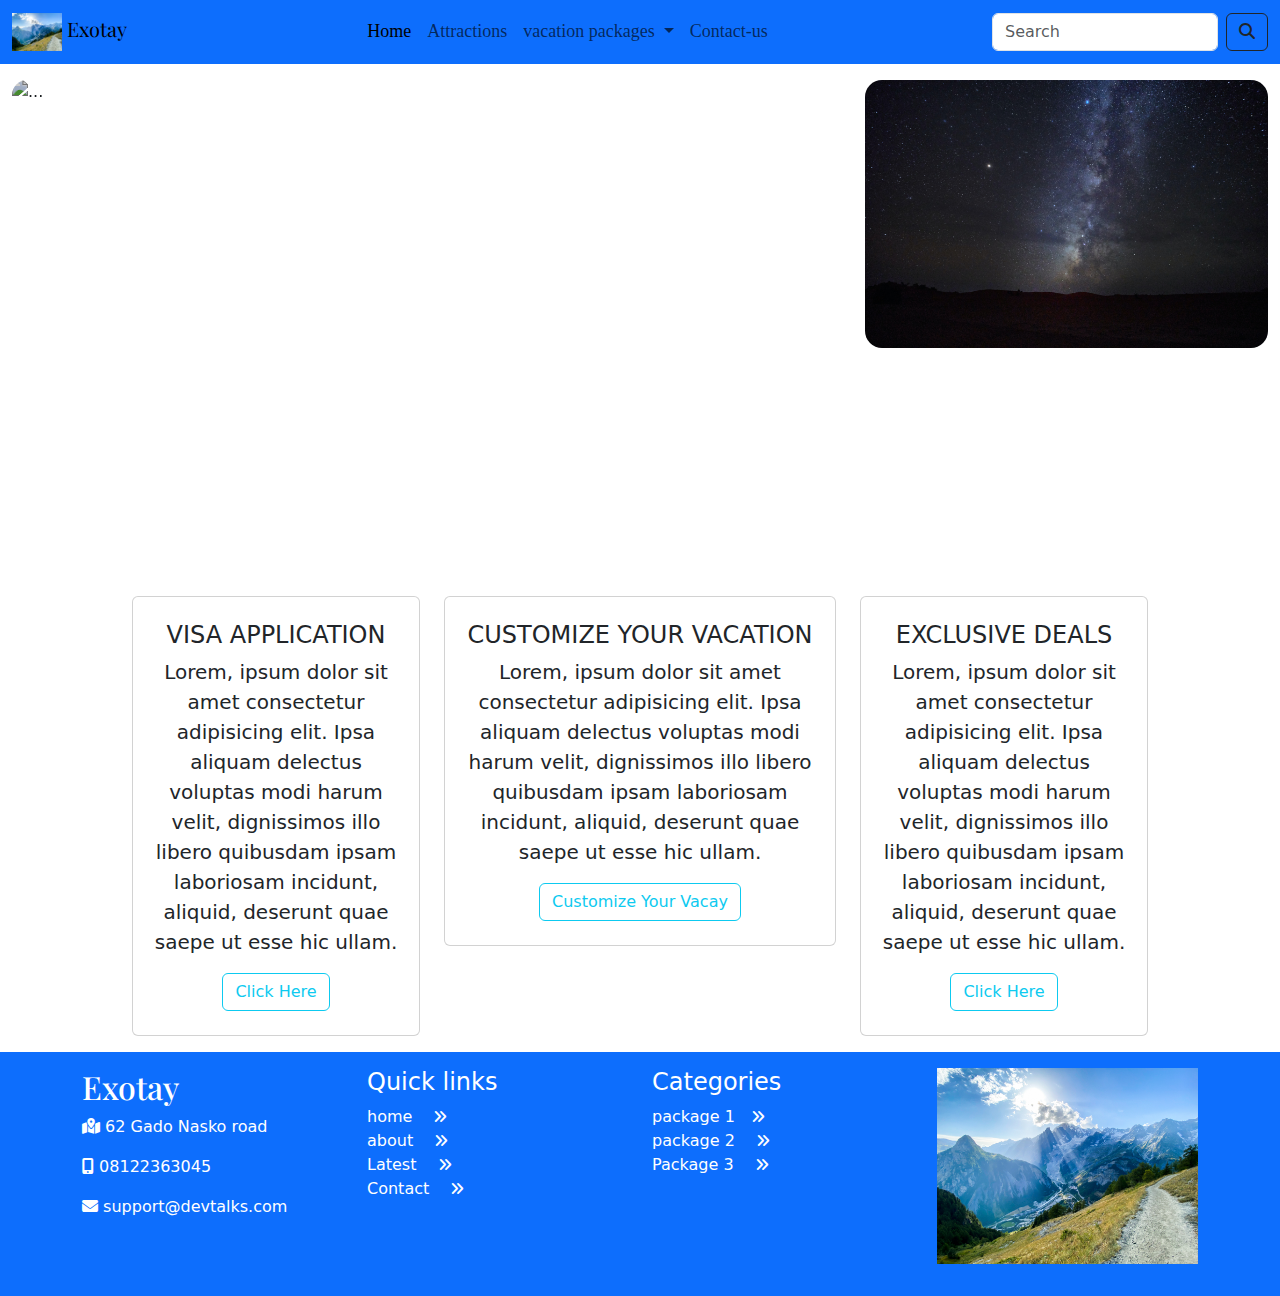
==== index.html @ 1ff6ba3b "first commit" ====
<!DOCTYPE html>
<html lang="en">

<head>
  <meta charset="UTF-8">
  <meta name="viewport" content="width=device-width, initial-scale=1.0">
  <title>Exotay- Exotic places to spend a vacay </title>
  <link rel="stylesheet" href="assets/css/style.css">
  <link rel="stylesheet" href="assets/css/bootstrap.min.css">
  <link rel="shortcut icon" href="assets/images/ana-frantz-3uAHKIvavw8-unsplash.jpg" type="image/x-icon">
  <link rel="preconnect" href="https://fonts.googleapis.com">
  <link rel="preconnect" href="https://fonts.gstatic.com" crossorigin>
  <link href="https://fonts.googleapis.com/css2?family=Playfair+Display:wght@900&display=swap" rel="stylesheet">
  <link rel="stylesheet" href="assets/vendors/FontAwesome/css/all.css">
</head>

<body>

  <section>
    <nav class="navbar navbar-expand-lg bg-primary">
      <div class="container-fluid">
        <a class="navbar-brand" href="index2.html">
          <img src="assets/images/ana-frantz-3uAHKIvavw8-unsplash.jpg" alt=""> Exotay
        </a>
        <button class="navbar-toggler" type="button" data-bs-toggle="collapse" data-bs-target="#navbarSupportedContent"
          aria-controls="navbarSupportedContent" aria-expanded="false" aria-label="Toggle navigation">
          <span class="navbar-toggler-icon"></span>
        </button>
        <div class="collapse navbar-collapse" id="navbarSupportedContent">
          <ul class="navbar-nav mx-auto mb-2 mb-lg-0">
            <li class="nav-item">
              <a class="nav-link active" aria-current="page" href="index2.html">Home</a>
            </li>
            <li class="nav-item">
              <a class="nav-link" href="index2.html">Attractions</a>
            </li>
            <li class="nav-item dropdown">
              <a class="nav-link dropdown-toggle" href="#" role="button" data-bs-toggle="dropdown"
                aria-expanded="false">
                vacation packages
              </a>
              <ul class="dropdown-menu">
                <li><a class="dropdown-item" href="#">Package 1</a></li>
                <li><a class="dropdown-item" href="#">Package 2</a></li>
                <li>
                  <hr class="dropdown-divider">
                </li>
                <li><a class="dropdown-item" href="#">Package 3</a></li>
              </ul>
            </li>
            <li class="nav-item">
              <a class="nav-link"  href="contact-us.html"   aria-disabled="true">Contact-us</a>
            </li>
          </ul>
          <form class="d-flex" role="search">
            <input class="form-control me-2" type="search" placeholder="Search" aria-label="Search">
            <button class="btn btn-outline-dark" type="submit">
              <i class="fa-solid fa-magnifying-glass text-dark"> </i>
            </button>
          </form>
        </div>
      </div>
    </nav>
  </section>

  <section>
    <div class="container-fluid my-3">
      <div class="row">

        <div class="col-md-8 mainslider">

          <div id="carouselExampleCaptions" class="carousel carousel-fade slide" data-bs-ride="carousel">
            <div class="carousel-indicators">
              <button type="button" data-bs-target="#carouselExampleCaptions" data-bs-slide-to="0" class="active"
                aria-current="true" aria-label="Slide 1"></button>
              <button type="button" data-bs-target="#carouselExampleCaptions" data-bs-slide-to="1"
                aria-label="Slide 2"></button>
              <button type="button" data-bs-target="#carouselExampleCaptions" data-bs-slide-to="2"
                aria-label="Slide 3"></button>
            </div>
            <div class="carousel-inner">
              <div class="carousel-item active" data-bs-interval="4000">
                <img src="assets/images/neom-n7SdozgzvyA-unsplash.jpg" class="d-block w-100" alt="...">
                <div class="carousel-caption d-none d-md-block">
                  <h5>Carribean Coral Reefs</h5>
                  <p>Some representative placeholder content for the first slide.</p>
                </div>
              </div>
              <div class="carousel-item" data-bs-interval="4000">
                <img src="assets/images/ana-frantz-3uAHKIvavw8-unsplash.jpg" class="d-block w-100" alt="...">
                <div class="carousel-caption d-none d-md-block">
                  <h5>The Pirin Mountain</h5>
                  <p>Some representative placeholder content for the second slide.</p>
                </div>
              </div>
              <div class="carousel-item" data-bs-interval="4000">
                <img src="assets/images/christian-joudrey-DuD5D3lWC3c-unsplash.jpg" class="d-block w-100" alt="...">
                <div class="carousel-caption d-none d-md-block">
                  <h5>South Carolina Beaches</h5>
                  <p>Some representative placeholder content for the third slide.</p>
                </div>
              </div>
            </div>
            <button class="carousel-control-prev" type="button" data-bs-target="#carouselExampleCaptions"
              data-bs-slide="prev">
              <span class="carousel-control-prev-icon" aria-hidden="true"></span>
              <span class="visually-hidden">Previous</span>
            </button>
            <button class="carousel-control-next" type="button" data-bs-target="#carouselExampleCaptions"
              data-bs-slide="next">
              <span class="carousel-control-next-icon" aria-hidden="true"></span>
              <span class="visually-hidden">Next</span>
            </button>
          </div>

        </div>

        <div class="col-md-4 ">
          <img src="assets/images/wolfgang-hasselmann-88_yQUjNI6U-unsplash.jpg" class="img-fluid" alt="">
          <img src="assets/images/neom-9bE0LlCrX2M-unsplash.jpg" class="img-fluid mt-2" alt="">
        </div>

      </div>
    </div>
  </section>

  <!-- learn how to give your carousel autoslide, how to link your web documents,how to use form control and select control, target for links, domain names are unique identifiers for a website, learn hosting for websites, ssl and web hosting, business email, how to use filezilla--> 

  <section>
    <div class="row my-3 mx-3 align-content-center justify-content-center">
      <div class="col-8 col-lg-4 col-xl-3">
        <div class="card border-o">
          <div class="card-body text-center py-4">
            <h4 class="card-title">VISA APPLICATION</h4>
            <p class="lead "> Lorem, ipsum dolor sit amet consectetur adipisicing elit. Ipsa aliquam delectus voluptas
              modi harum velit, dignissimos illo libero quibusdam ipsam laboriosam incidunt, aliquid, deserunt quae
              saepe ut esse hic ullam.</p>
            <a href=""> <button class="btn btn-outline-info">Click Here</button></a>
          </div>
        </div>
      </div>

      <div class="col-9 col-lg-4 ">
        <div class="card border-o">
          <div class="card-body text-center py-4">
            <h4 class="card-title">CUSTOMIZE YOUR VACATION</h4>
            <p class="lead "> Lorem, ipsum dolor sit amet consectetur adipisicing elit. Ipsa aliquam delectus voluptas
              modi harum velit, dignissimos illo libero quibusdam ipsam laboriosam incidunt, aliquid, deserunt quae
              saepe ut esse hic ullam.</p>
            <a href=""> <button class="btn btn-outline-info">Customize Your Vacay</button></a>
          </div>
        </div>
      </div>

      <div class="col-8 col-lg-4 col-xl-3">
        <div class="card border-o">
          <div class="card-body text-center py-4">
            <h4 class="card-title">EXCLUSIVE DEALS</h4>
            <p class="lead "> Lorem, ipsum dolor sit amet consectetur adipisicing elit. Ipsa aliquam delectus voluptas
              modi harum velit, dignissimos illo libero quibusdam ipsam laboriosam incidunt, aliquid, deserunt quae
              saepe ut esse hic ullam.</p>
            <a href=""> <button class="btn btn-outline-info"> Click Here</button></a>
          </div>
        </div>
      </div>
    </div>
  </section>

  <footer class="bg-primary">
    <div class="container py-3 text-white">
      <div class="row">
        <div class="col-md-3 mb-2">
          <p class="h2" style="font-family: playfair display;"> Exotay</p>

          <p>
            <i class="fa-solid fa-map-marked-alt"></i> 62 Gado Nasko road
          </p>

          <p>
            <i class="fa-solid fa-mobile-alt"></i> 08122363045
          </p>

          <p>
            <i class="fa-solid fa-envelope"></i> support@devtalks.com
          </p>
        </div>

        <div class="col-md-3 mb-2">
          <p class="h4"> Quick links</p>

          <p>
            <a href="" class="nav-link"> home <i class="fa-solid fa-angle-double-right small ps-3"> </i></a>
            <a href="" class="nav-link"> about <i class="fa-solid fa-angle-double-right small ps-3"> </i></a>
            <a href="" class="nav-link"> Latest <i class="fa-solid fa-angle-double-right small ps-3"> </i></a>
            <a href="" class="nav-link"> Contact <i class="fa-solid fa-angle-double-right small ps-3"> </i></a>

          </p>
        </div>

        <div class="col-md-3 mb-2">
          <p class="h4"> Categories</p>

          <p>
            <a href="" class="nav-link"> package 1<i class="fa-solid fa-angle-double-right small ps-3"> </i></a>
            <a href="" class="nav-link"> package 2 <i class="fa-solid fa-angle-double-right small ps-3"> </i></a>
            <a href="" class="nav-link"> Package 3 <i class="fa-solid fa-angle-double-right small ps-3"> </i></a>

          </p>
        </div>

        <div class="col-md-3 mb-3 ">
          <img src="assets/images/ana-frantz-3uAHKIvavw8-unsplash.jpg" alt="" class="img-fluid">
        </div>
      </div>
    </div>
  </footer>

  <script src="assets/js/bootstrap.bundle.min.js"></script>
</body>

</html>
---- assets/css/style.css ----
.navbar-brand img{
    width: 50px;
}

.navbar-brand{
    font-family: playfair display;
}

.container-fluid ul{
    font-family: 'Times New Roman', Times, serif;
    font-size: 18px;
}

.mainslider img{
    object-fit: cover;
    height: 500px;
    border-radius: 15px;
    filter: brightness(80%); 
    aspect-ratio: 16/9.8;
}

.col-md-4 img{
    border-radius: 17px;
}

.social{
    font-size: 30px;
    transition: 200ms;
}

.social:hover{
    transform: scale(1.3);
}
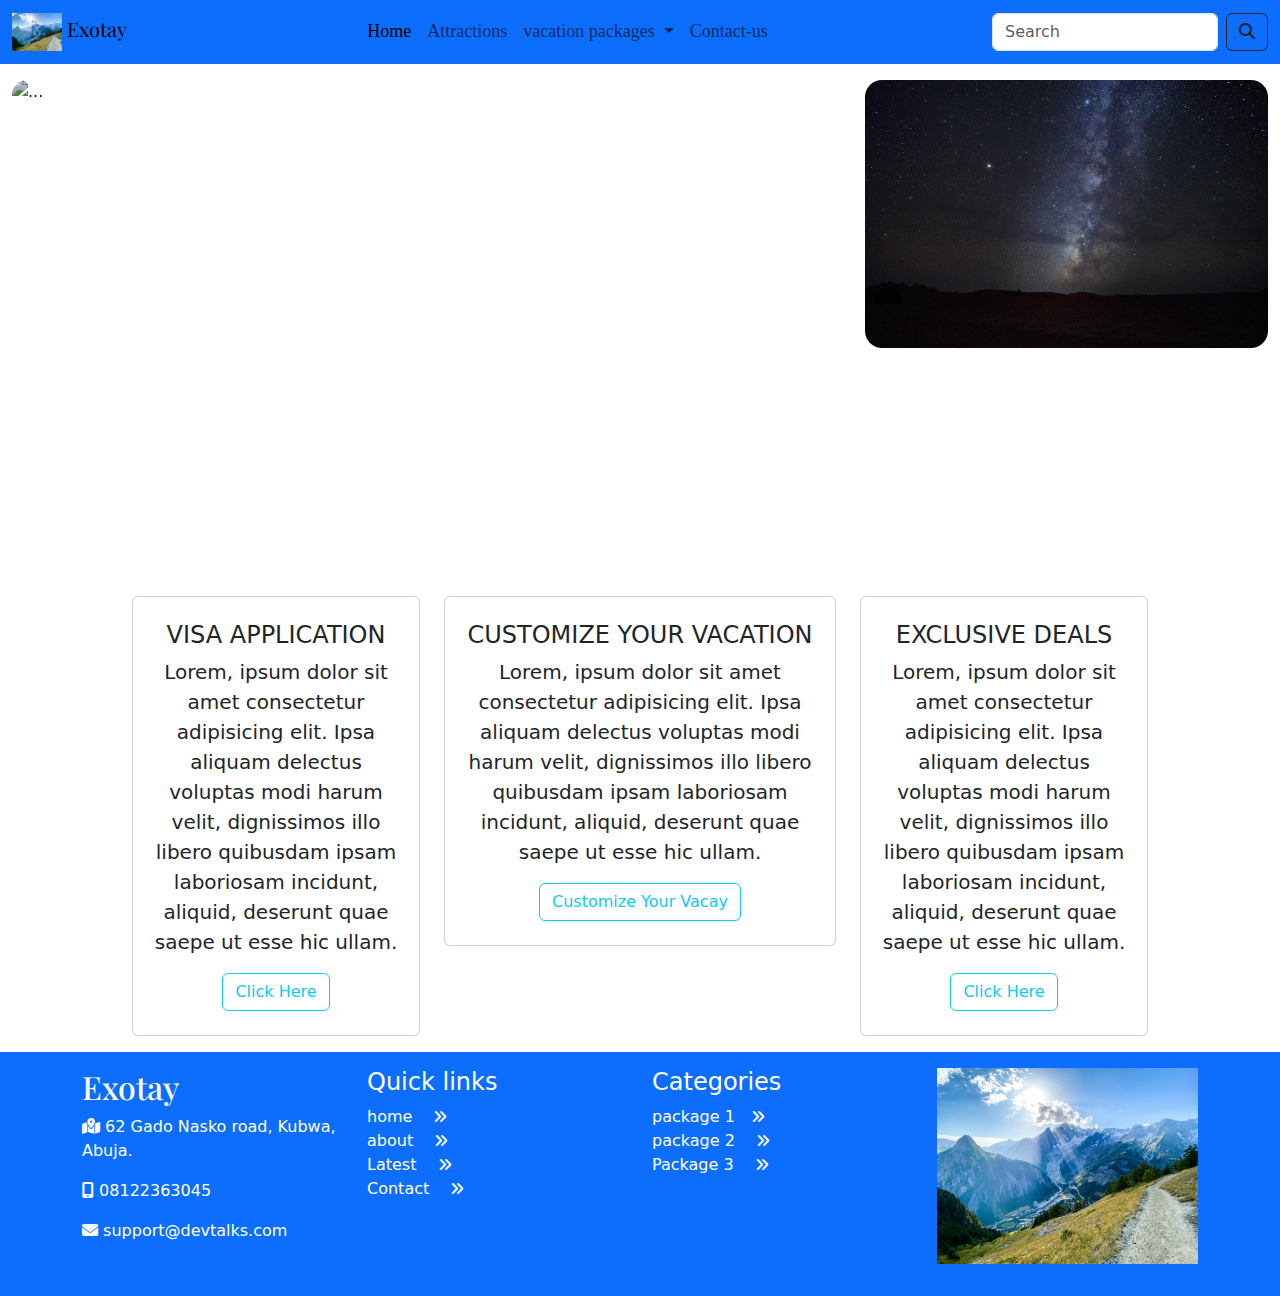
==== commit 12960417: "added extra info on the address" ====
--- a/index.html
+++ b/index.html
@@ -173,7 +173,7 @@
           <p class="h2" style="font-family: playfair display;"> Exotay</p>
 
           <p>
-            <i class="fa-solid fa-map-marked-alt"></i> 62 Gado Nasko road
+            <i class="fa-solid fa-map-marked-alt"></i> 62 Gado Nasko road, Kubwa, Abuja.
           </p>
 
           <p>
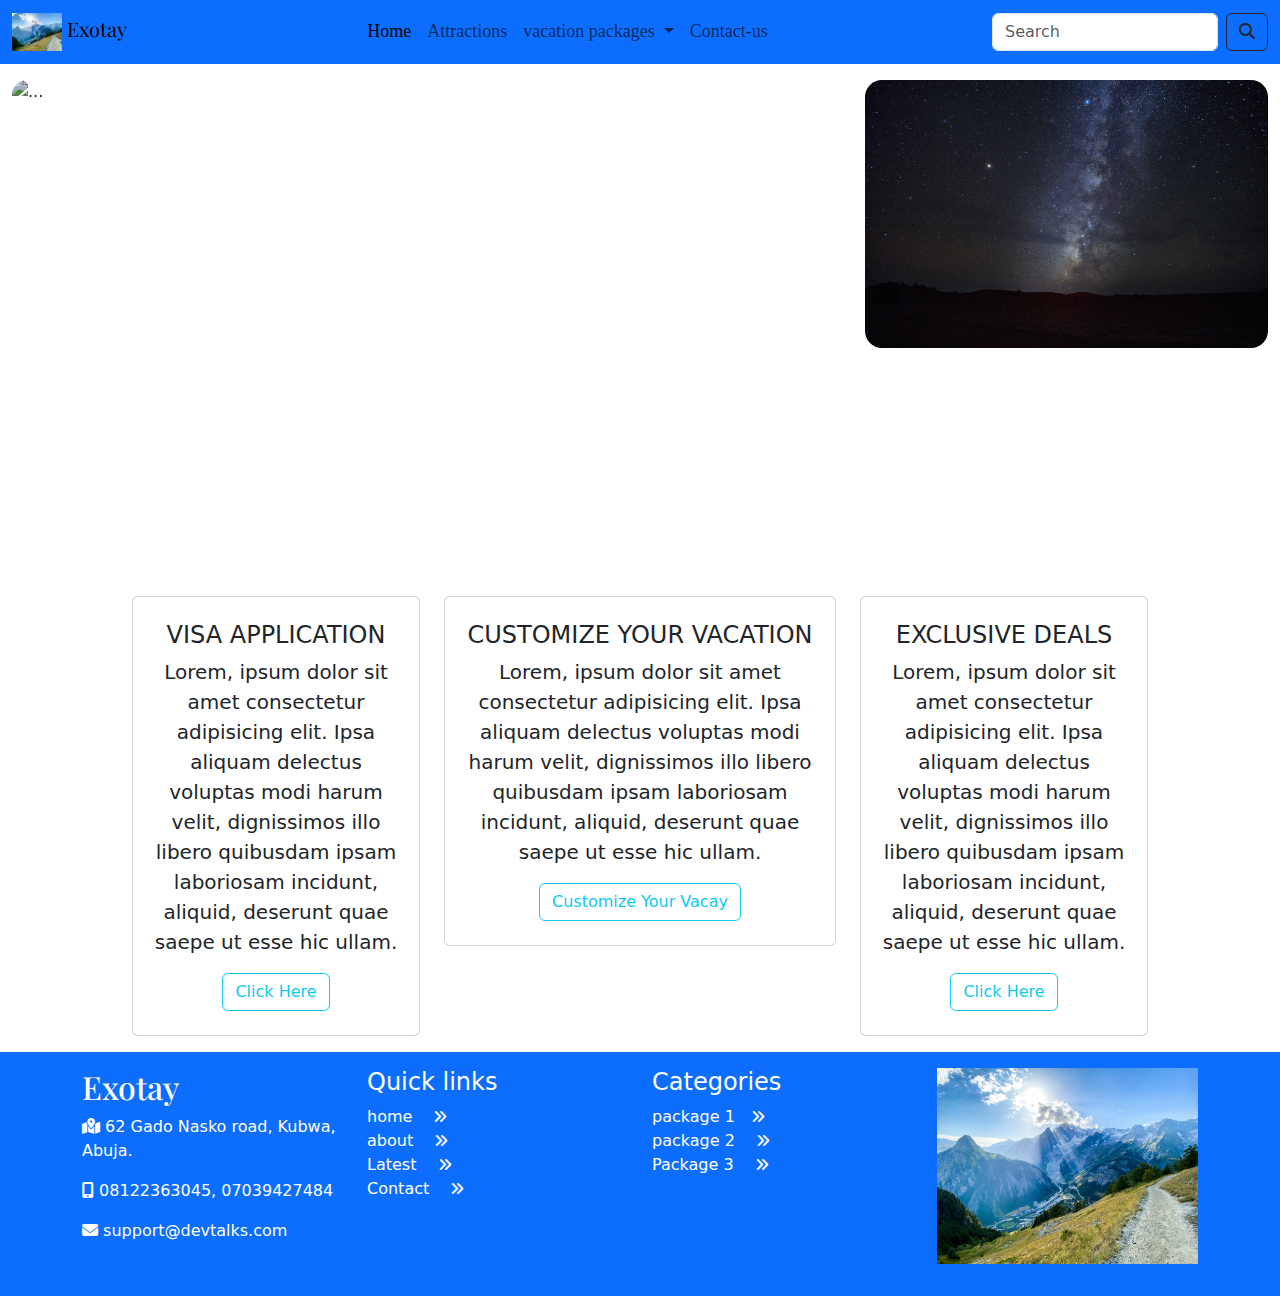
==== commit 5d54538c: "added contact info" ====
--- a/index.html
+++ b/index.html
@@ -177,7 +177,7 @@
           </p>
 
           <p>
-            <i class="fa-solid fa-mobile-alt"></i> 08122363045
+            <i class="fa-solid fa-mobile-alt"></i> 08122363045, 07039427484
           </p>
 
           <p>
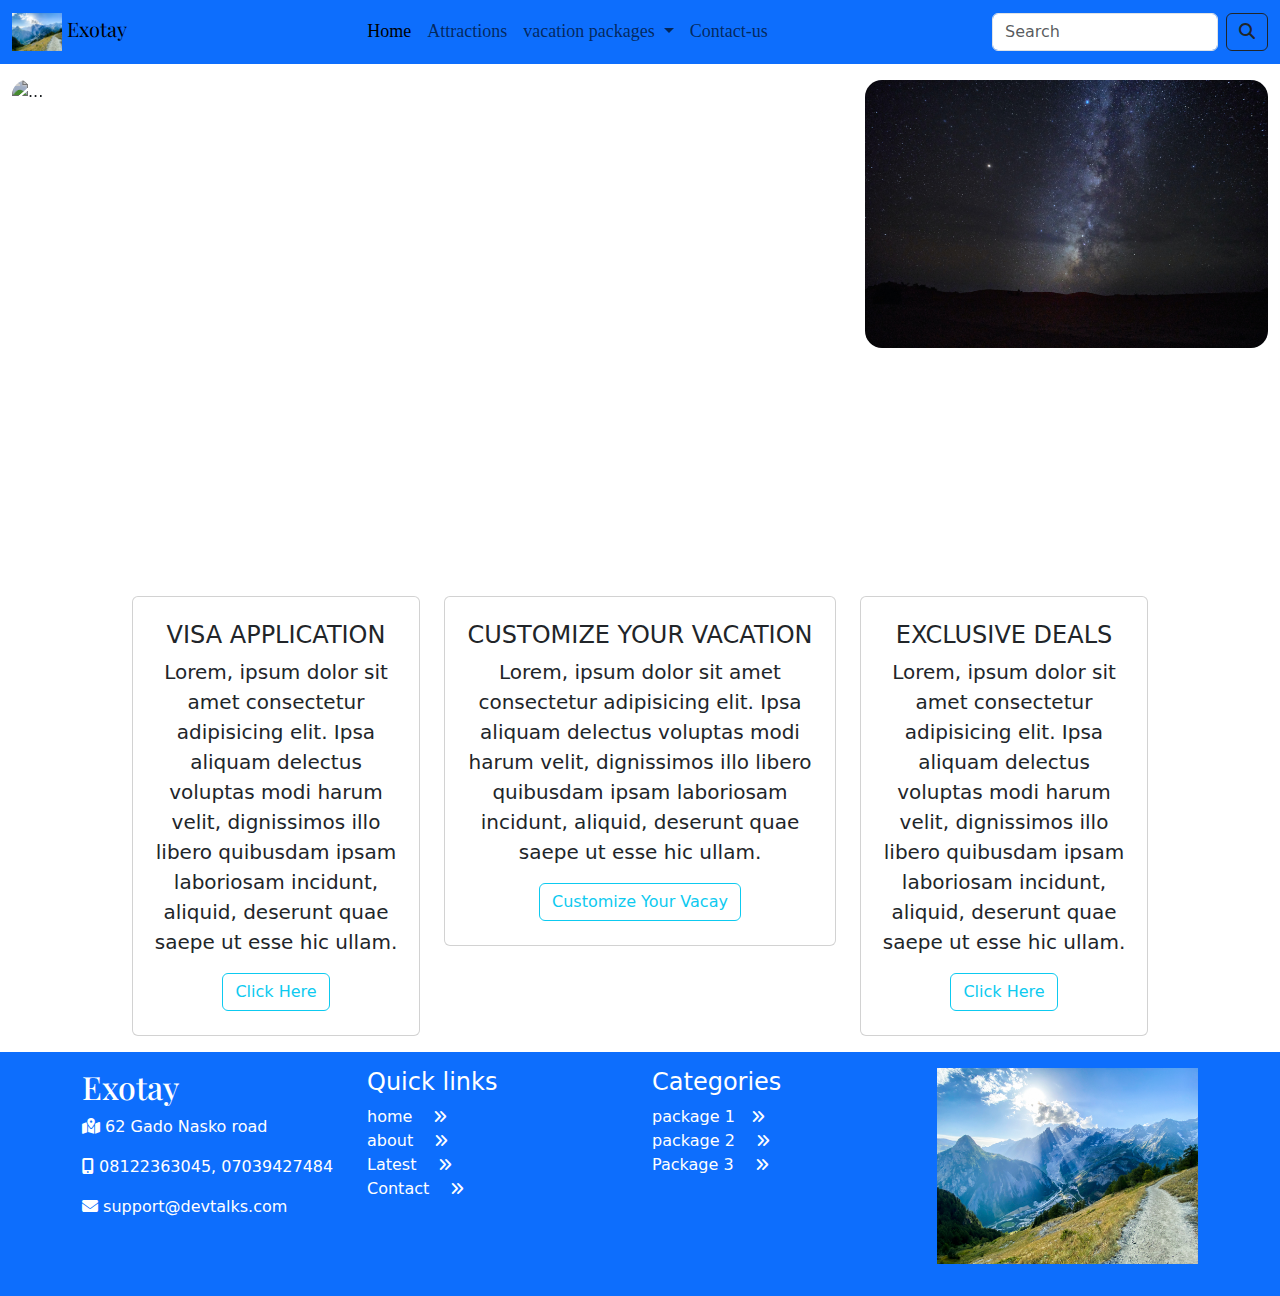
==== commit b3541bb1: "Revert "added extra info on the address"" ====
--- a/index.html
+++ b/index.html
@@ -173,7 +173,7 @@
           <p class="h2" style="font-family: playfair display;"> Exotay</p>
 
           <p>
-            <i class="fa-solid fa-map-marked-alt"></i> 62 Gado Nasko road, Kubwa, Abuja.
+            <i class="fa-solid fa-map-marked-alt"></i> 62 Gado Nasko road
           </p>
 
           <p>
